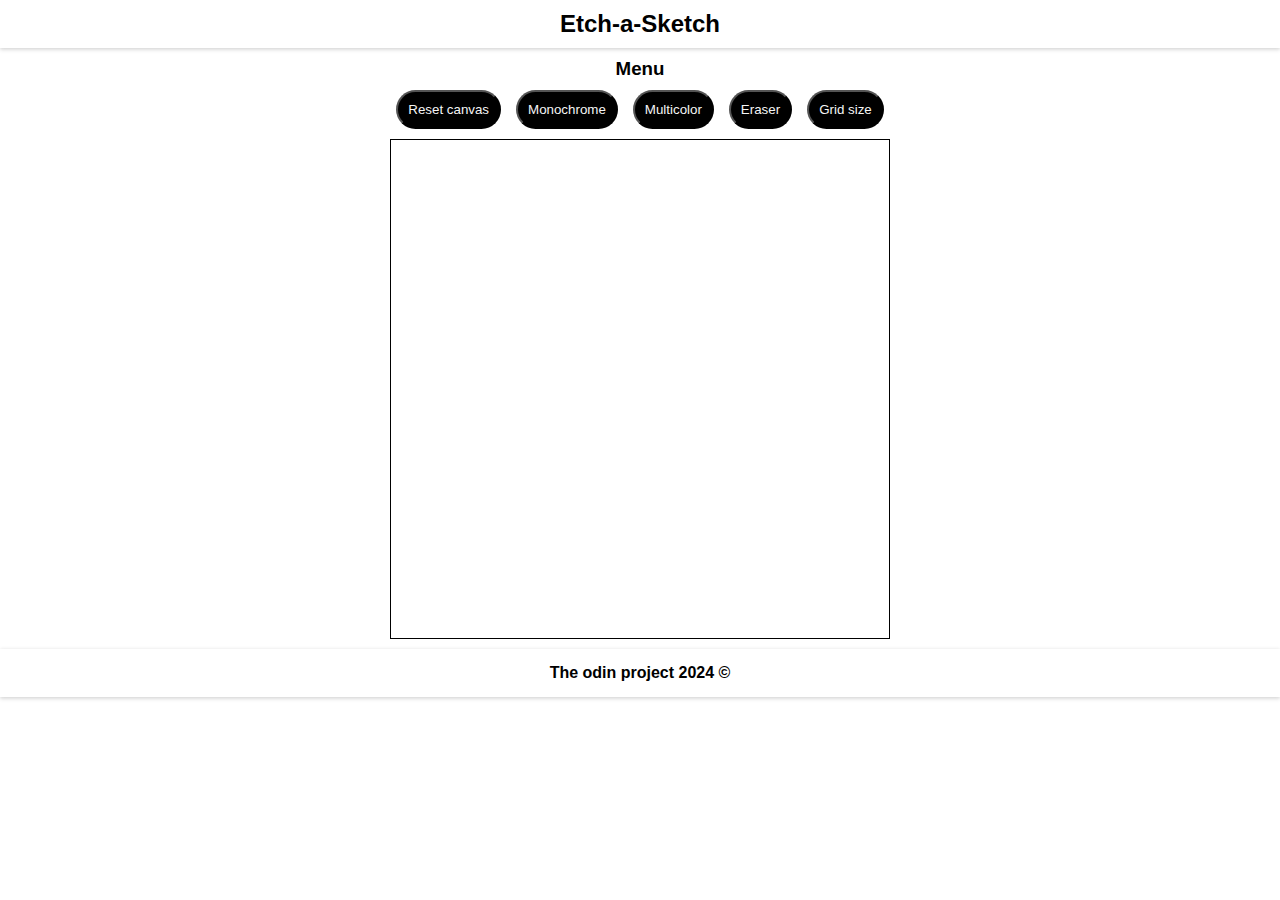
==== UI/etch-a-sketch.html @ 44cf34c8 "created ui" ====
<!DOCTYPE html>
<html lang="en">
<head>
    <meta charset="UTF-8">
    <meta name="viewport" content="width=device-width, initial-scale=1.0">
    <link rel="stylesheet" href="styles.css">
    <title>Etch-a-Sketch</title>
</head>
<body>
    <div class="flex-container">
        <div class="header">
            <h2>Etch-a-Sketch</h2>
        </div>
        <div class="menu">
            <div class="text">
                <h3>Menu</h3>
            </div>
            <div class="options">
                <button>Reset canvas</button>
                <button>Monochrome</button>
                <button>Multicolor</button>
                <button>Eraser</button>
                <button>Grid size</button>
            </div>
        </div>
        <div class="main">
            <div class="canvas">
            </div>
        </div>
        <div class="footer">
            <p>The odin project 2024 &copy;</p>
        </div>
    </div>
</body>
</html>
---- UI/styles.css ----
* {
    padding: 0;
    margin: 0;
    box-sizing: border-box;
    font-family:'Trebuchet MS', 'Lucida Sans Unicode', 'Lucida Grande', 'Lucida Sans', Arial, sans-serif
}

.flex-container {
    display: flex;
    flex-direction: column;
    justify-content: center;
    align-items: center;
}

.header {
    display: flex;
    width: 100%;
    justify-content: center;
    align-items: center;
    padding: 10px;
    box-shadow: 0 0 4px 0 rgba(0, 0, 0, 0.08), 0 2px 4px 0 rgba(0, 0, 0, 0.12);
}

.menu {
    display: flex;
    width: 100%;
    margin-top: 10px;
    flex-direction: column;
    justify-content: center;
    align-items: center;
}

.text {
    margin-bottom: 10px;
}

.options {
    display: flex;
    gap: 15px;
}

.options button{
    background-color: black;
    color: whitesmoke;
    padding: 10px;
    border-radius: 20px;
    cursor: pointer;
}

.canvas {
    width: 500px;
    border: solid 1.5px black;
    height: 500px;
    margin-top: 10px;
    margin-bottom: 10px;
}

.footer {
    display: flex;
    padding: 15px;
    justify-content: center;
    align-items: center;
    width: 100%;
    box-shadow: 0 0 4px 0 rgba(0, 0, 0, 0.08), 0 2px 4px 0 rgba(0, 0, 0, 0.12);
    font-weight: bold;
}
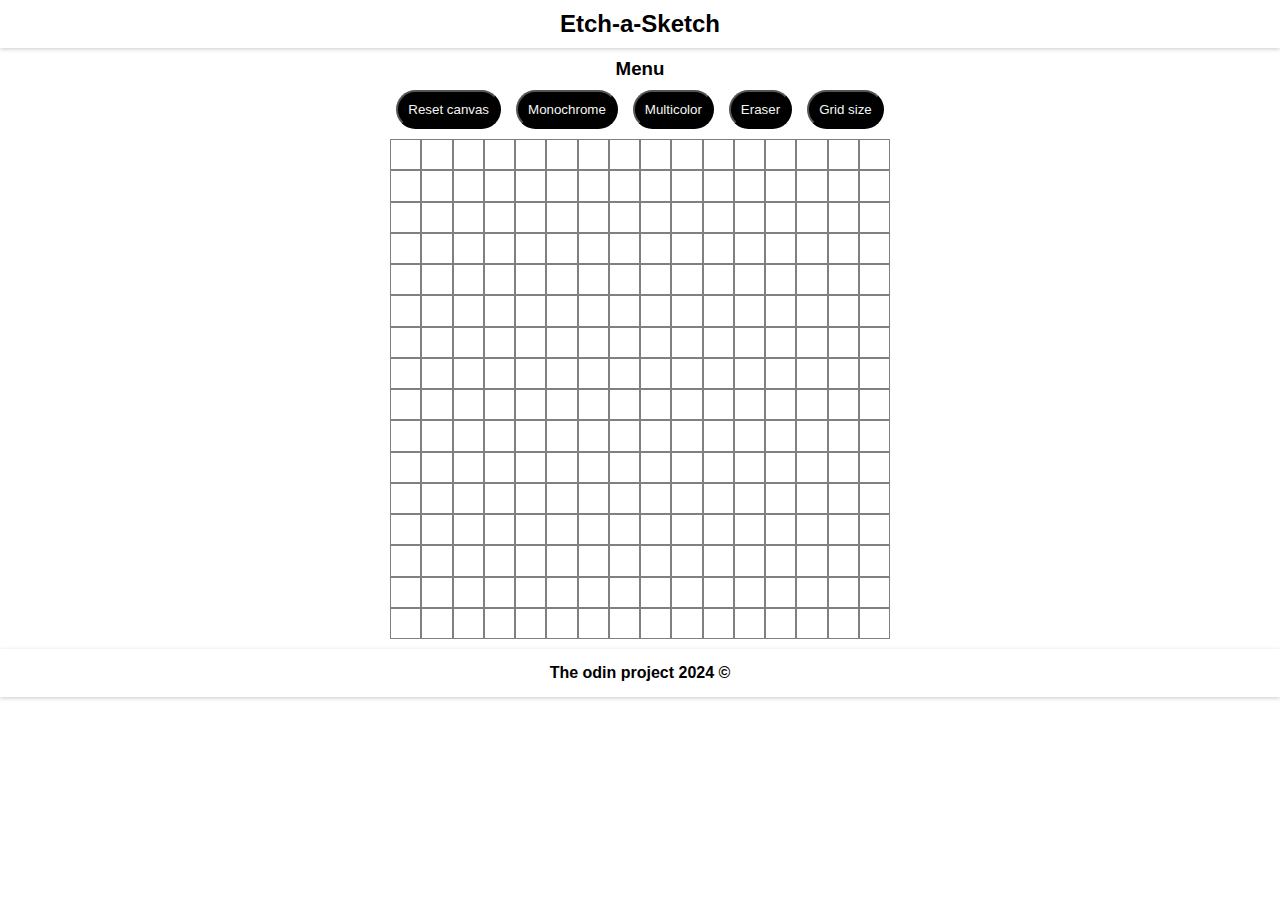
==== commit 89559dd3: "added functionality to the canvas" ====
--- a/UI/etch-a-sketch.html
+++ b/UI/etch-a-sketch.html
@@ -4,6 +4,7 @@
     <meta charset="UTF-8">
     <meta name="viewport" content="width=device-width, initial-scale=1.0">
     <link rel="stylesheet" href="styles.css">
+    <script src="etch-a-script.js" defer></script>
     <title>Etch-a-Sketch</title>
 </head>
 <body>
@@ -16,7 +17,7 @@
                 <h3>Menu</h3>
             </div>
             <div class="options">
-                <button>Reset canvas</button>
+                <button class="reset-canvas">Reset canvas</button>
                 <button>Monochrome</button>
                 <button>Multicolor</button>
                 <button>Eraser</button>
--- a/UI/styles.css
+++ b/UI/styles.css
@@ -48,8 +48,8 @@
 }
 
 .canvas {
+    display: flex;
     width: 500px;
-    border: solid 1.5px black;
     height: 500px;
     margin-top: 10px;
     margin-bottom: 10px;
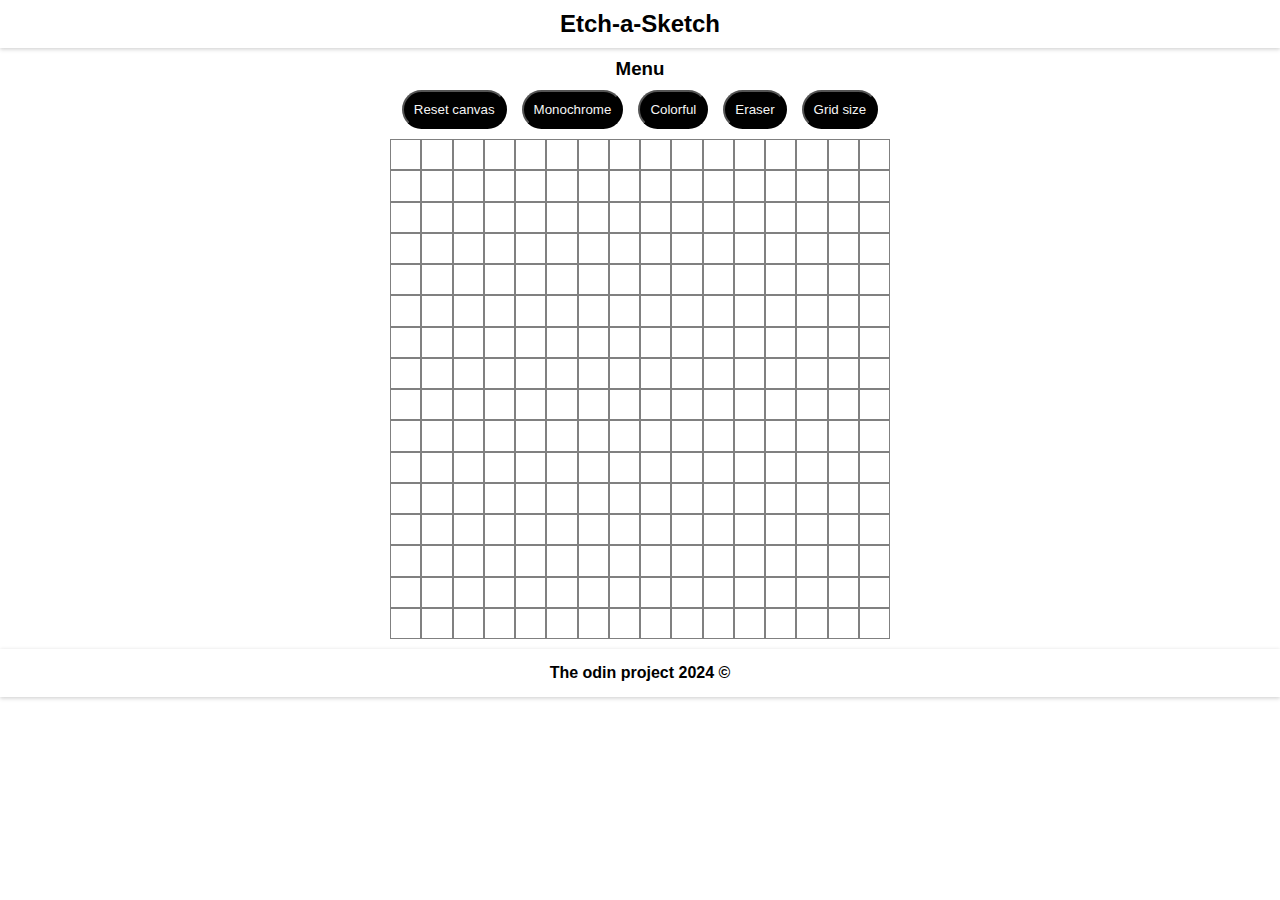
==== commit aaa0ae18: "added functionality to colorful button and finished the project" ====
--- a/UI/etch-a-sketch.html
+++ b/UI/etch-a-sketch.html
@@ -18,10 +18,10 @@
             </div>
             <div class="options">
                 <button class="reset-canvas">Reset canvas</button>
-                <button>Monochrome</button>
-                <button>Multicolor</button>
-                <button>Eraser</button>
-                <button>Grid size</button>
+                <button class="monochrome">Monochrome</button>
+                <button class="colorful">Colorful</button>
+                <button class="eraser">Eraser</button>
+                <button class="grid-size">Grid size</button>
             </div>
         </div>
         <div class="main">
